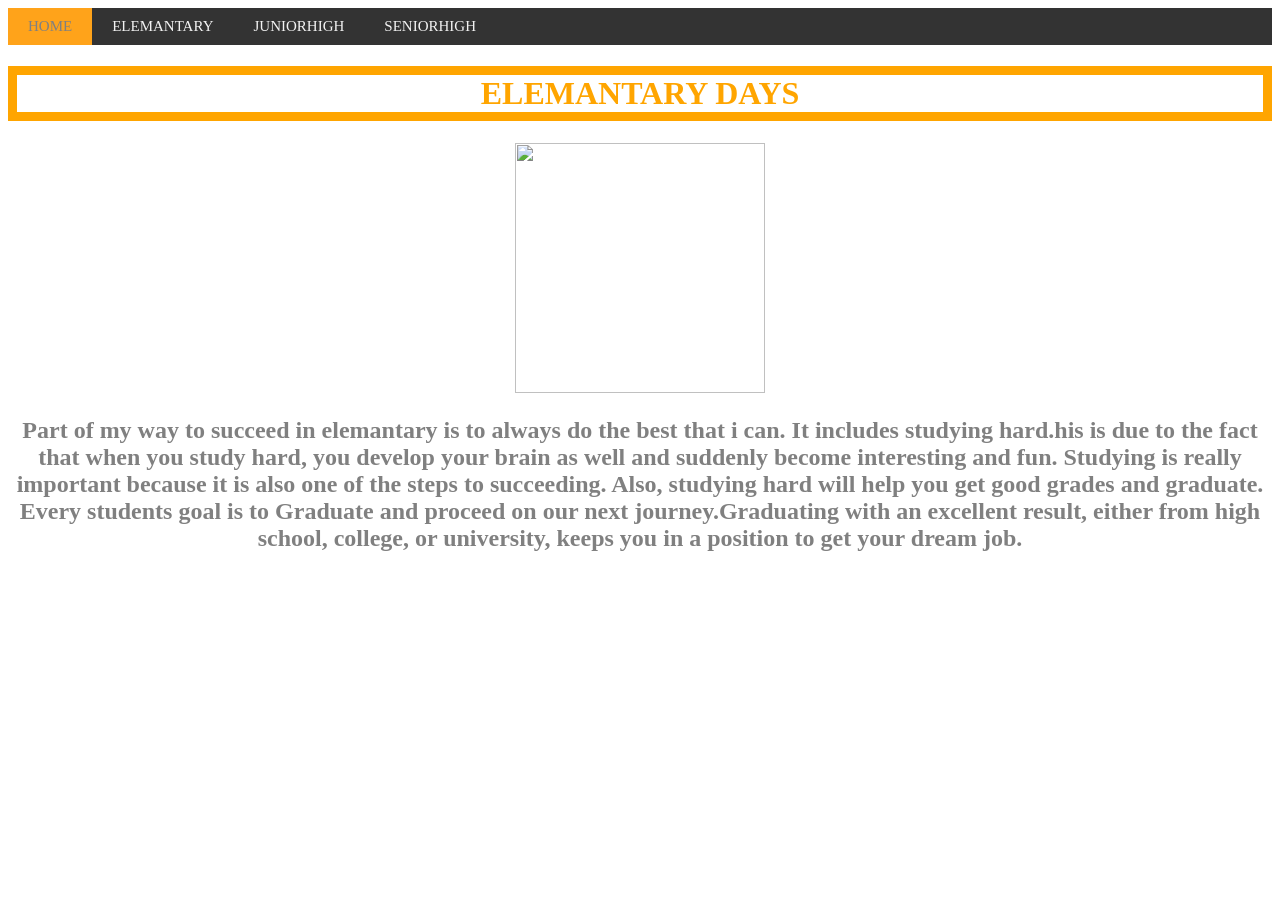
==== elemantary.html @ 87385193 "Add files via upload" ====
<!DOCTYPE html>
<html>
<head>
	<meta charset="utf-8">
	<meta name="viewport" content="width=device-width, initial-scale=1">
	<link rel="stylesheet" type="text/css" href="Midtermstylesheet.css">
	<link rel="stylesheet" type="text/css" href="imijis/favicon.ico">
	<title>Web| ELEMENTARY</title>
</head>
<body id="body1">
	<div class="topnav">
		<a class="active" href="Index.html">HOME</a>
		<a href="elemantary.html">ELEMANTARY</a>
		<a href="highschool.html">JUNIORHIGH</a>
		<a href="seniorhighschool.html">SENIORHIGH</a>
	</div>

        <h1>ELEMANTARY DAYS</h1>

    <a href="https://www.facebook.com/messenger_photo/?fbid=1080556635934993&message_id=mid.%24cAABa9TczaCuKQCgQJ2EDuK8kJzyF">
    
        <center>
    <img src="https://cdn.fbsbx.com/v/t59.2708-21/305010802_1496543947519439_2714598871707342430_n.gif?_nc_cat=107&ccb=1-7&_nc_sid=041f46&_nc_eui2=AeElL3rrYRCnV0lr6QsBQIF90DNDj7Cstd3QM0OPsKy13QJRKMotzKQ1TfjYDOiepVXhXIp2qzHsHOQ71WiQfRTI&_nc_ohc=Y52Js3vx9-UAX9Dl7jw&_nc_ht=cdn.fbsbx.com&oh=03_AdQdtnKCgJnfXxD0ab7z-Qq2y1qNBMMofuKS8Wa-PhR3dw&oe=63598C46">
        </center>   	
    <p class="pag6">
    </a>
    
</p>
<h2>
	Part of my way to succeed in elemantary is to always do the best that i can. It includes studying hard.his is due to the fact that when you study hard, you develop your brain as well and suddenly become interesting and fun. Studying is really important because it is also one of the steps to succeeding. Also, studying hard will help you get good grades and graduate. Every students goal is to Graduate and proceed on our next journey.Graduating with an excellent result, either from high school, college, or university, keeps you in a position to get your dream job.
</h2>    	
</body>
</html>
---- Midtermstylesheet.css ----
.topnav {
	overflow: hidden;
	background-color: #333;
}

.topnav a {
   float: left;
   color: #f2f2f2;
   text-align: center;
   padding: 10px 20px;
   text-decoration: none;
   font-size: 15px;
   font-family: Georgia;
}

.topnav a:hover {
	background-color: #ddd;
	color: gray;
}

.topnav a.active {
	background-color: #ffa31a;
	color: gray;
}
h1 {
	text-align: center;
	color: orange;
	border: 9px solid orange;
   }
#pag1 {
	font-family: verdana;
	background:black;
	border: 9px solid night;
}
#pag2 {
	font-family: verdana;
	background: blue;
	border: 9px solid ocean;
}
#pag3 {
	font-family: verdana;
	background: green;
	border: 9px solid forestgreen;
}
#pag4 {
	font-family: verdana;
	background: blue;
	border: 9px solid skyblue;
}
body {
	background: url(https://media4.giphy.com/media/poqnyDbavYXgA/giphy.gif);
}
table, th, td 
     { border: 2px solid;
     border-collapse: collapse;
     border-color: green; 
 }


 th {
 	text-align: center;
 	border-collapse: collapse;
 	border-color: green;
 }


 td {text-align: center;
 	color: green;
 }
 table{
 	margin-left: auto;
 	margin-right: auto;
 }
img {
	width: 100px;
	height: 100px;
}
img:hover{
	width: 200px;
	height: 200px;
}
#index {
	background-image: url(https://encrypted-tbn0.gstatic.com/images?q=tbn:ANd9GcQ5zVk5gt9RNDIq2hhtscVHm5v4QxnrjwMPiw&usqp=CAU);
}
#body1
{
	background-image: url(https://i.pinimg.com/originals/d9/af/b2/d9afb2f0c922f34cb6ae8ad219f53ca3.gif);
}
#body2{
	background-image: url(https://media.tenor.com/6ZUs587t-_YAAAAM/blue-heart-black.gif);	
}
#body3{
	background-image: url(http://31.media.tumblr.com/tumblr_m9f65ui8151rzjlc4o1_500.gif);
}
img {
	width: 250px;
	height: 250px;
}
h2 {
	text-align: center;
	color: gray;
}
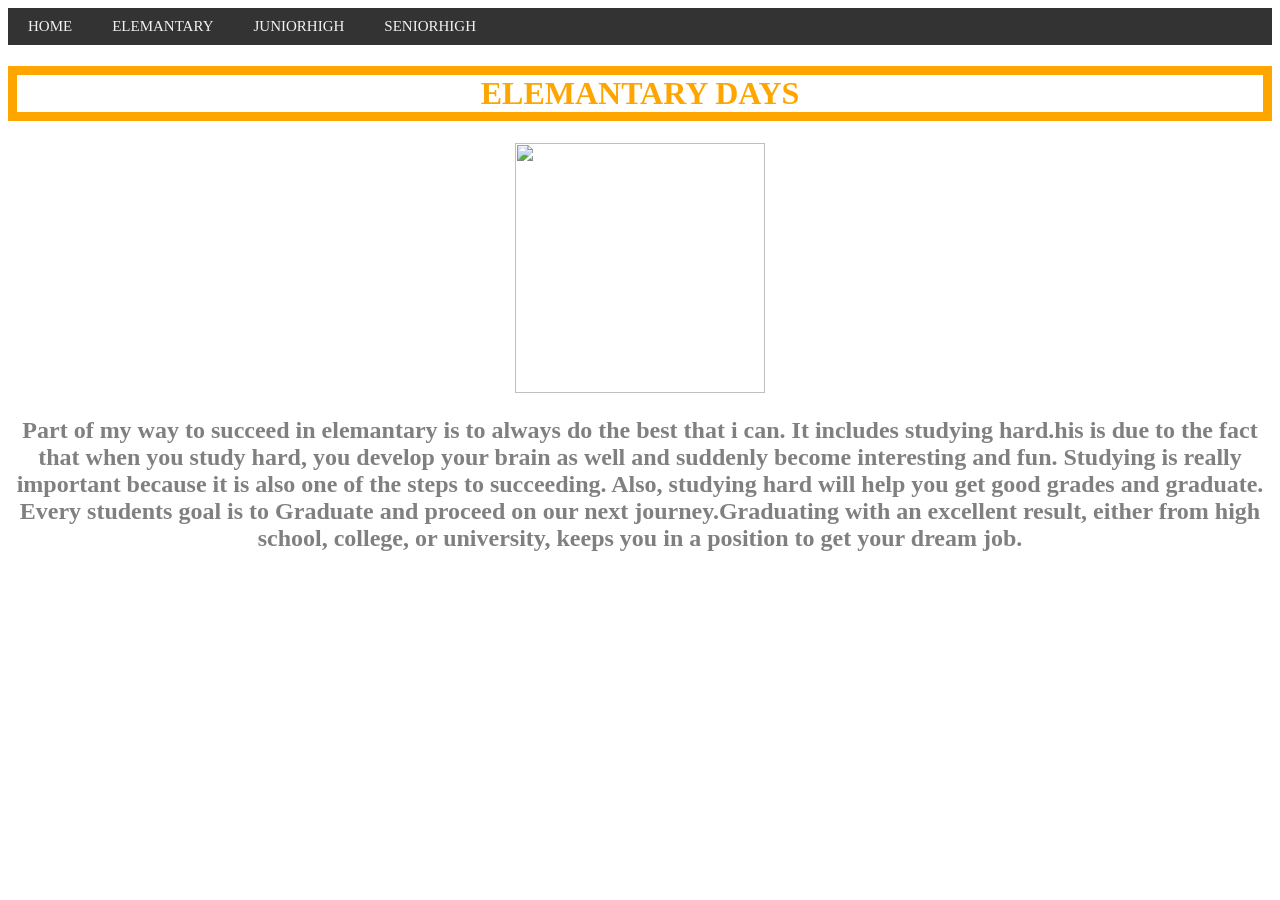
==== commit 79681427: "Add files via upload" ====
--- a/elemantary.html
+++ b/elemantary.html
@@ -9,7 +9,7 @@
 </head>
 <body id="body1">
 	<div class="topnav">
-		<a class="active" href="Index.html">HOME</a>
+		<a href="index.html">HOME</a>
 		<a href="elemantary.html">ELEMANTARY</a>
 		<a href="highschool.html">JUNIORHIGH</a>
 		<a href="seniorhighschool.html">SENIORHIGH</a>
